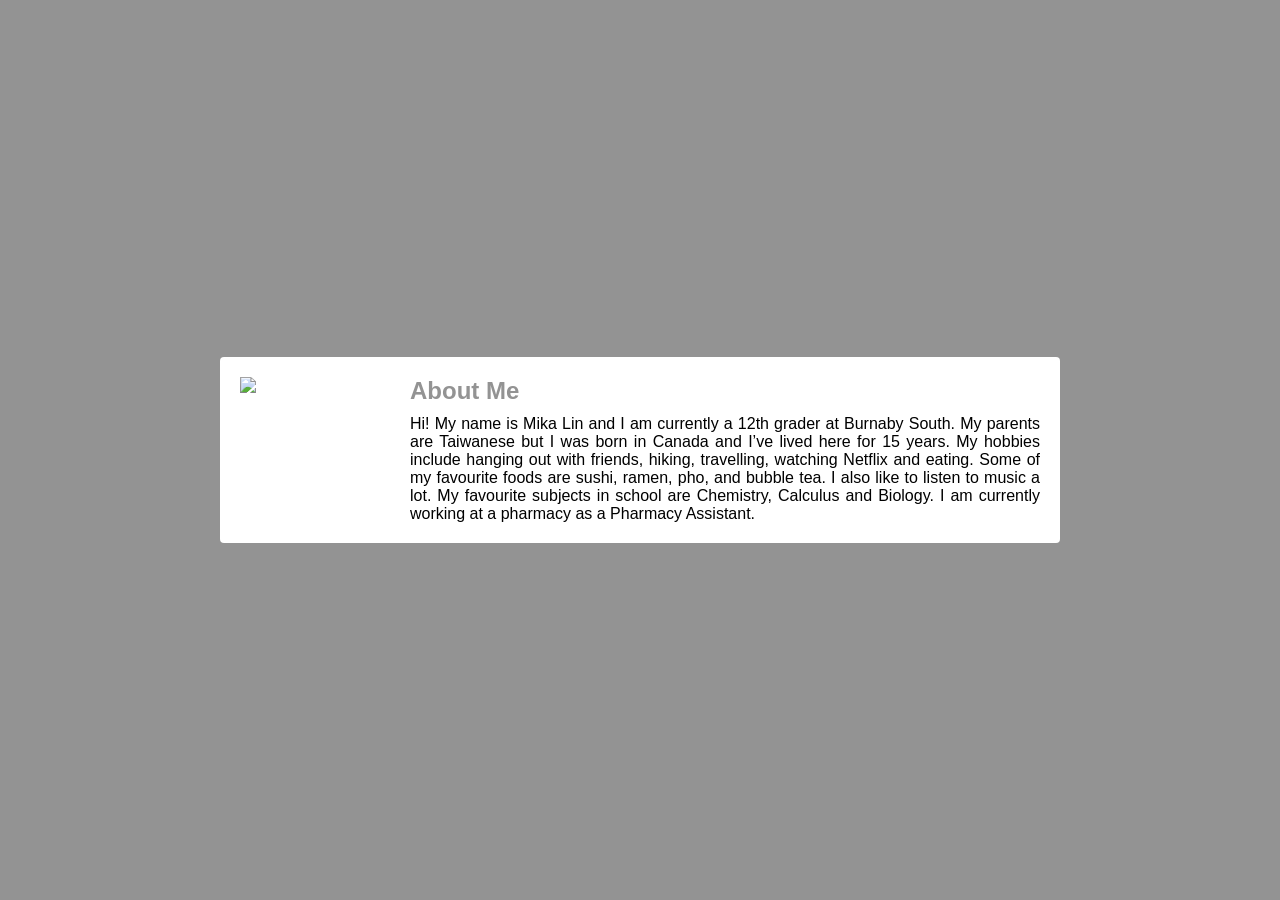
==== index.html @ 57b4ee95 "Update index.html" ====
<!doctype html>
<html>
<head>
<meta charset="utf-8">
<title>About Me</title>
<link rel = "stylesheet" type = "text/css" href="style.css">
</head>
   <body>
      <div class = "box">
         <div class = "imgBx">
            <img src="https://user-images.githubusercontent.com/61289486/82626565-fa042300-9b9c-11ea-9960-31165a75f4c3.png">
         </div>
         <div class="content">
            <h2>About Me</h2>
            <p>Hi! My name is Mika Lin and I am currently a 12th grader at Burnaby South. My parents are Taiwanese but I was 
               born in Canada and I’ve lived here for 15 years. My hobbies include hanging out with friends, hiking, 
               travelling, watching Netflix and eating. Some of my favourite foods are sushi, ramen, pho, and bubble tea. I 
               also like to listen to music a lot. My favourite subjects in school are Chemistry, Calculus and Biology. I am 
               currently working at a pharmacy as a Pharmacy Assistant.</p>
         </div>
      </div>
   </body>
</html>
---- style.css ----
body
{
    margin: 0;
    padding: 0;
    font-family: sans-serif;
    background: #939393;
}
.box
{
    position: absolute;
    top: 50%;
    left: 50%;
    transform: translate(-50%,-50%);
    width: 800px;
    padding: 20px;
    bos-sizing: border-box;
    background: #fff;
    border-radius: 4px;
    box-shadow:0 5px 15px rbga(0,0,0,.5);
    display: flex;
    transition: 0.5s;
}
.box:hover
{
    box-shadow: 0 15px 30px rgba(0,0,0,0.5);
}
.box .imgBx
{
    width: 168px;
    hight: 403px;
    flex: 0 0 150px;
}
.box .imgBx img
{
    max-width: 200%;
}
.box .content 
{
    padding-left: 20px;
}
.box .content h2
{
    margin: 0;
    padding-left: 0;
    color: #939393;
    font size: x-large;
}
.box .content p
{
    margin: 0;
    padding: 10px 0 0;
    text-align: justify;
    font size: large;
}
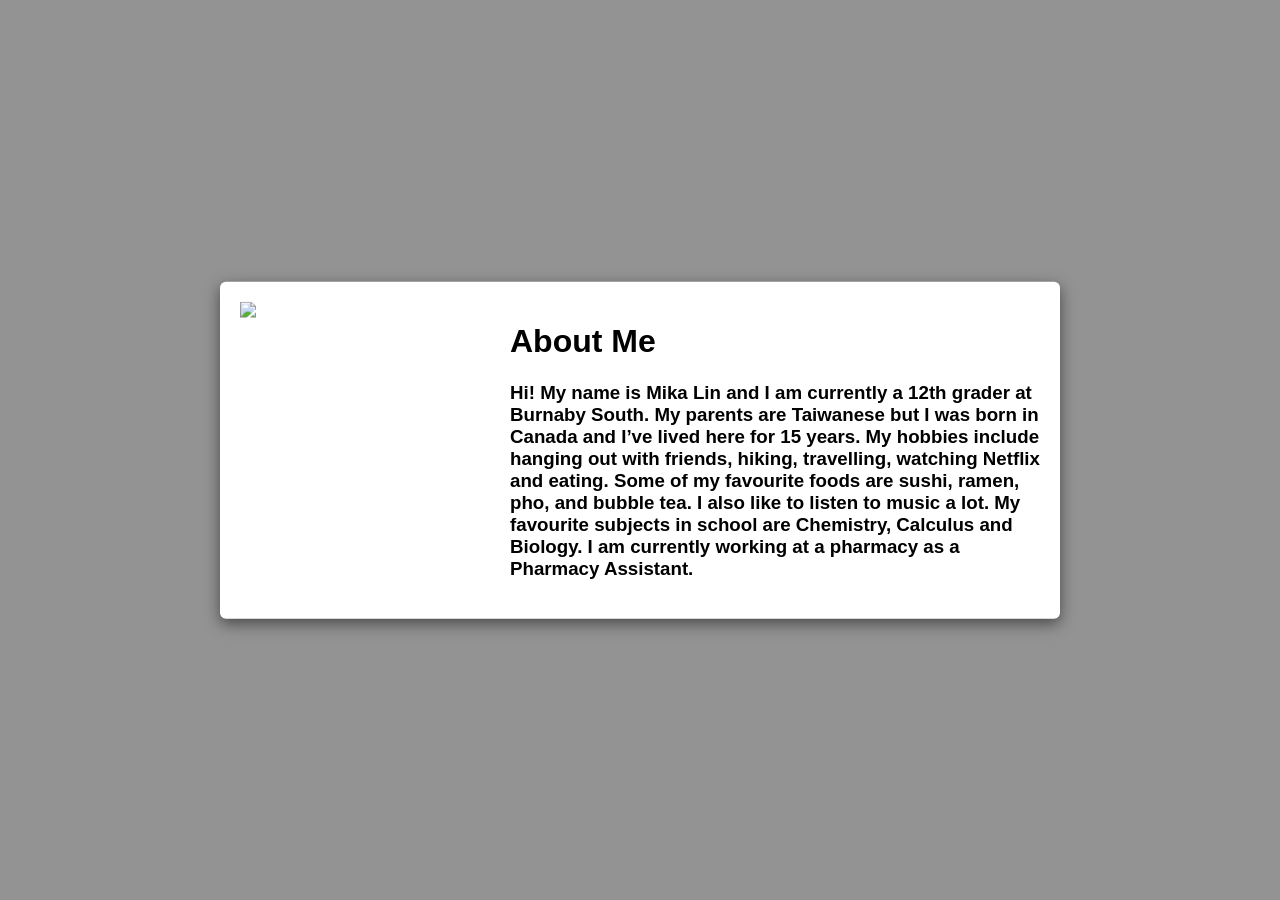
==== commit bda8c281: "Update index.html" ====
--- a/index.html
+++ b/index.html
@@ -11,12 +11,12 @@
             <img src="https://user-images.githubusercontent.com/61289486/82626565-fa042300-9b9c-11ea-9960-31165a75f4c3.png">
          </div>
          <div class="content">
-            <h2>About Me</h2>
-            <p>Hi! My name is Mika Lin and I am currently a 12th grader at Burnaby South. My parents are Taiwanese but I was 
+            <h1>About Me</h1>
+            <h3>Hi! My name is Mika Lin and I am currently a 12th grader at Burnaby South. My parents are Taiwanese but I was 
                born in Canada and I’ve lived here for 15 years. My hobbies include hanging out with friends, hiking, 
                travelling, watching Netflix and eating. Some of my favourite foods are sushi, ramen, pho, and bubble tea. I 
                also like to listen to music a lot. My favourite subjects in school are Chemistry, Calculus and Biology. I am 
-               currently working at a pharmacy as a Pharmacy Assistant.</p>
+               currently working at a pharmacy as a Pharmacy Assistant.</h3>
          </div>
       </div>
    </body>
--- a/style.css
+++ b/style.css
@@ -15,8 +15,8 @@
     padding: 20px;
     bos-sizing: border-box;
     background: #fff;
-    border-radius: 4px;
-    box-shadow:0 5px 15px rbga(0,0,0,.5);
+    border-radius: 6px;
+    box-shadow:0 5px 15px rgba(0,0,0,.5);
     display: flex;
     transition: 0.5s;
 }
@@ -26,8 +26,8 @@
 }
 .box .imgBx
 {
-    width: 168px;
-    hight: 403px;
+    width: 272px;
+    hight: 472px;
     flex: 0 0 150px;
 }
 .box .imgBx img
@@ -36,7 +36,7 @@
 }
 .box .content 
 {
-    padding-left: 20px;
+    padding-left: 120px;
 }
 .box .content h2
 {
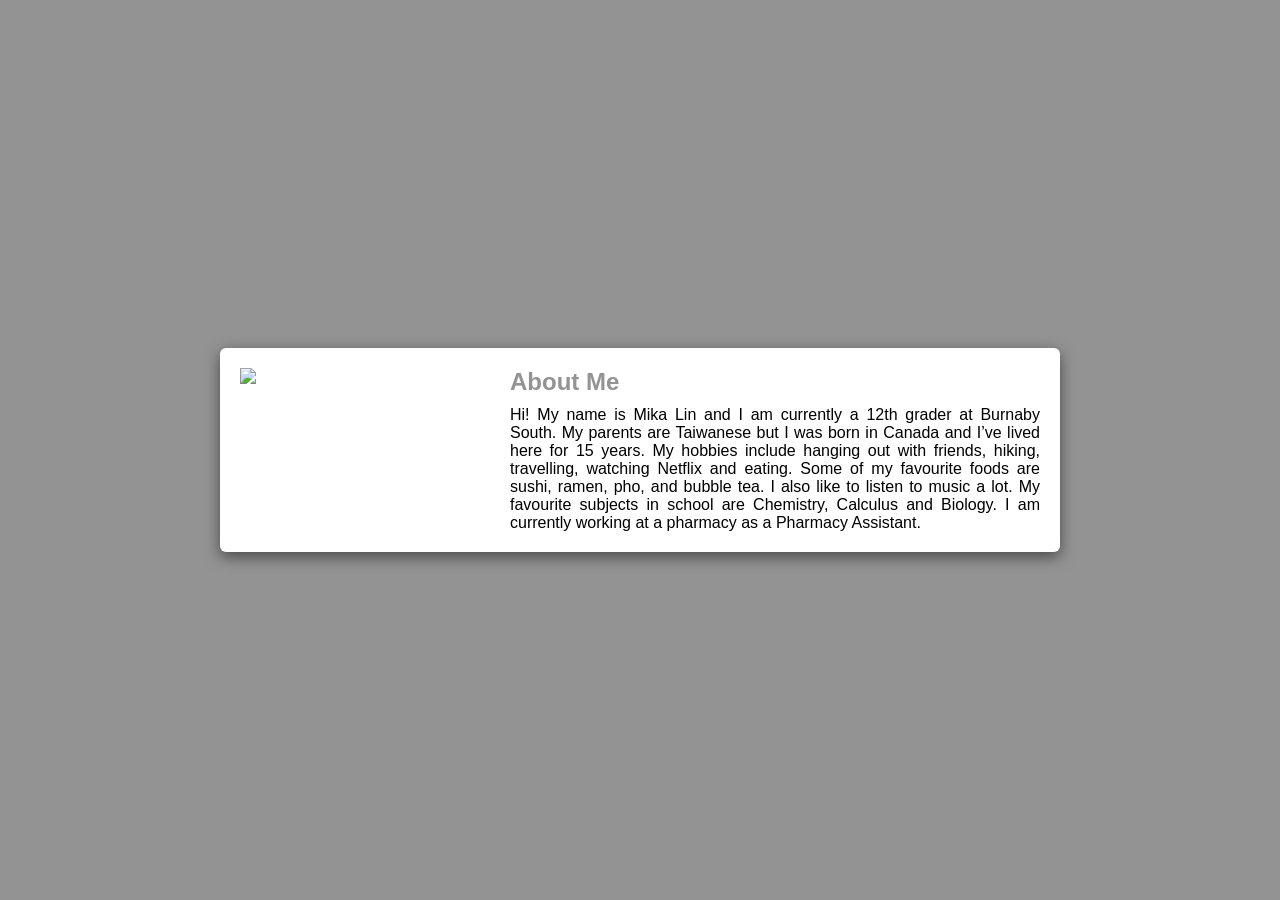
==== commit 176b2658: "Update index.html" ====
--- a/index.html
+++ b/index.html
@@ -11,12 +11,12 @@
             <img src="https://user-images.githubusercontent.com/61289486/82626565-fa042300-9b9c-11ea-9960-31165a75f4c3.png">
          </div>
          <div class="content">
-            <h1>About Me</h1>
-            <h3>Hi! My name is Mika Lin and I am currently a 12th grader at Burnaby South. My parents are Taiwanese but I was 
+            <h2>About Me</h2>
+            <p>Hi! My name is Mika Lin and I am currently a 12th grader at Burnaby South. My parents are Taiwanese but I was 
                born in Canada and I’ve lived here for 15 years. My hobbies include hanging out with friends, hiking, 
                travelling, watching Netflix and eating. Some of my favourite foods are sushi, ramen, pho, and bubble tea. I 
                also like to listen to music a lot. My favourite subjects in school are Chemistry, Calculus and Biology. I am 
-               currently working at a pharmacy as a Pharmacy Assistant.</h3>
+               currently working at a pharmacy as a Pharmacy Assistant.</p>
          </div>
       </div>
    </body>
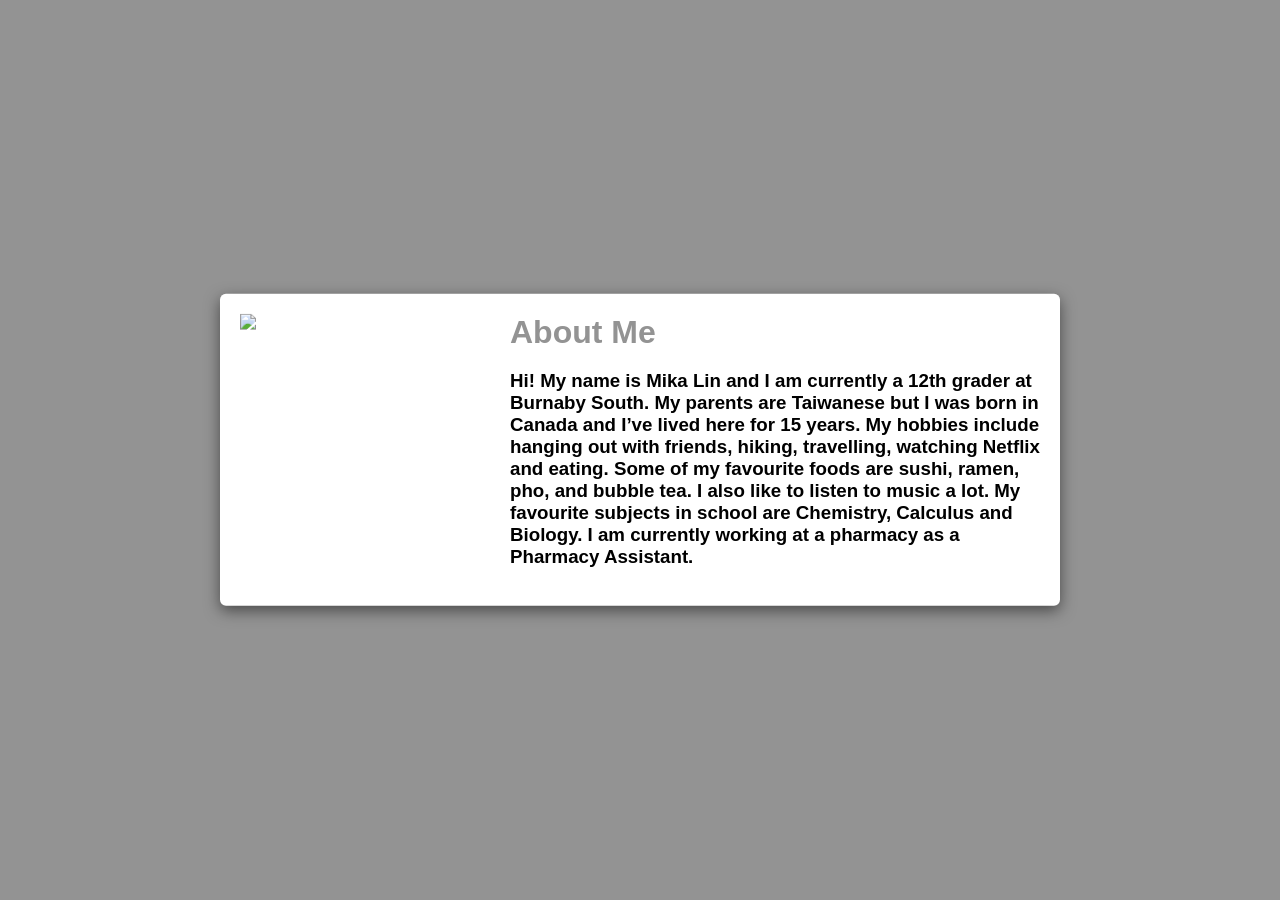
==== commit 7a8bc133: "Update index.html" ====
--- a/index.html
+++ b/index.html
@@ -11,12 +11,12 @@
             <img src="https://user-images.githubusercontent.com/61289486/82626565-fa042300-9b9c-11ea-9960-31165a75f4c3.png">
          </div>
          <div class="content">
-            <h2>About Me</h2>
-            <p>Hi! My name is Mika Lin and I am currently a 12th grader at Burnaby South. My parents are Taiwanese but I was 
+            <h1>About Me</h1>
+            <h3>Hi! My name is Mika Lin and I am currently a 12th grader at Burnaby South. My parents are Taiwanese but I was 
                born in Canada and I’ve lived here for 15 years. My hobbies include hanging out with friends, hiking, 
                travelling, watching Netflix and eating. Some of my favourite foods are sushi, ramen, pho, and bubble tea. I 
                also like to listen to music a lot. My favourite subjects in school are Chemistry, Calculus and Biology. I am 
-               currently working at a pharmacy as a Pharmacy Assistant.</p>
+               currently working at a pharmacy as a Pharmacy Assistant.</h3>
          </div>
       </div>
    </body>
--- a/style.css
+++ b/style.css
@@ -38,14 +38,14 @@
 {
     padding-left: 120px;
 }
-.box .content h2
+.box .content h1
 {
     margin: 0;
-    padding-left: 0;
+    padding-left: 10;
     color: #939393;
     font size: x-large;
 }
-.box .content p
+.box .content h4
 {
     margin: 0;
     padding: 10px 0 0;
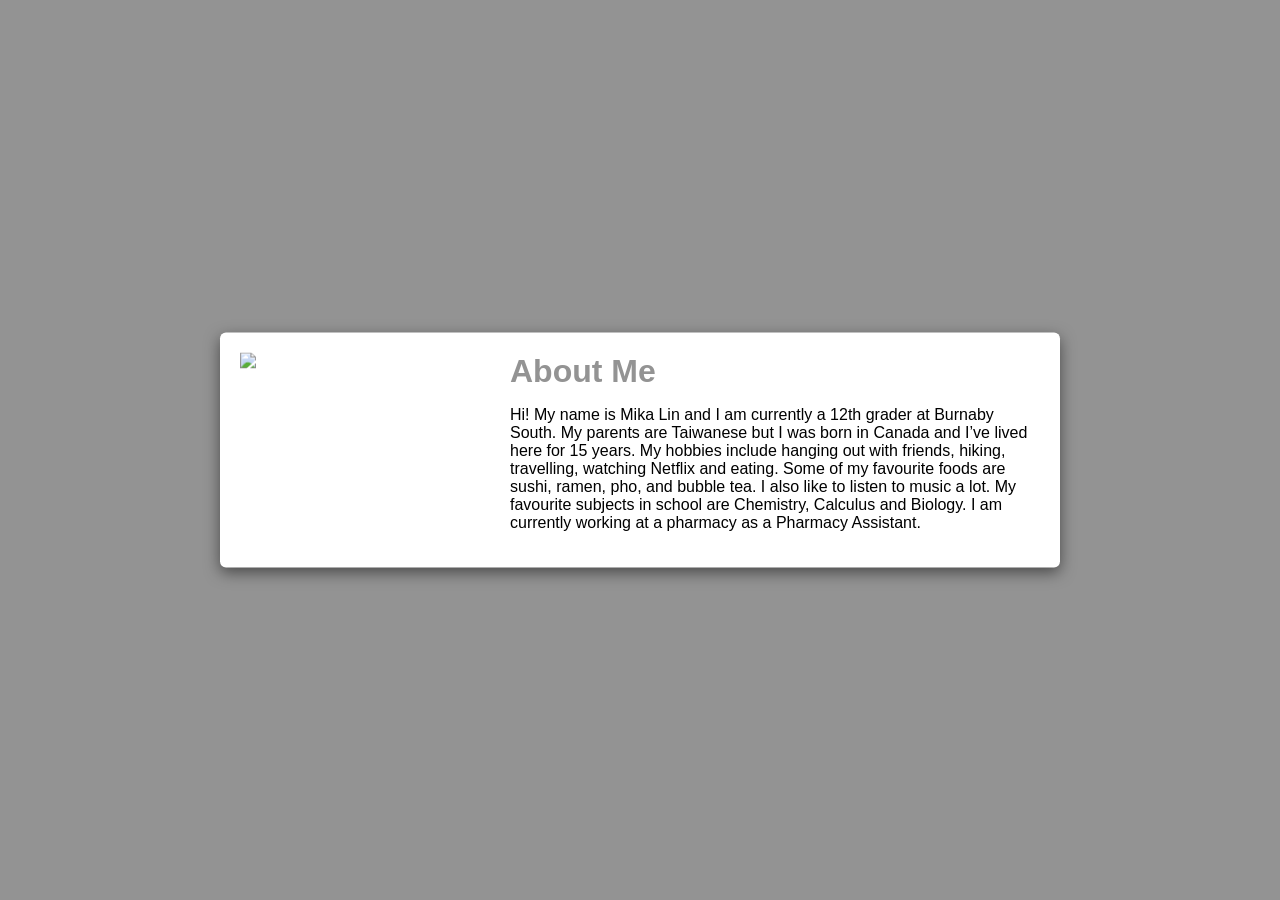
==== commit 5000093d: "Update index.html" ====
--- a/index.html
+++ b/index.html
@@ -12,11 +12,11 @@
          </div>
          <div class="content">
             <h1>About Me</h1>
-            <h3>Hi! My name is Mika Lin and I am currently a 12th grader at Burnaby South. My parents are Taiwanese but I was 
+            <p>Hi! My name is Mika Lin and I am currently a 12th grader at Burnaby South. My parents are Taiwanese but I was 
                born in Canada and I’ve lived here for 15 years. My hobbies include hanging out with friends, hiking, 
                travelling, watching Netflix and eating. Some of my favourite foods are sushi, ramen, pho, and bubble tea. I 
                also like to listen to music a lot. My favourite subjects in school are Chemistry, Calculus and Biology. I am 
-               currently working at a pharmacy as a Pharmacy Assistant.</h3>
+               currently working at a pharmacy as a Pharmacy Assistant.</p>
          </div>
       </div>
    </body>
--- a/style.css
+++ b/style.css
@@ -45,7 +45,7 @@
     color: #939393;
     font size: x-large;
 }
-.box .content h4
+.box .content h3
 {
     margin: 0;
     padding: 10px 0 0;
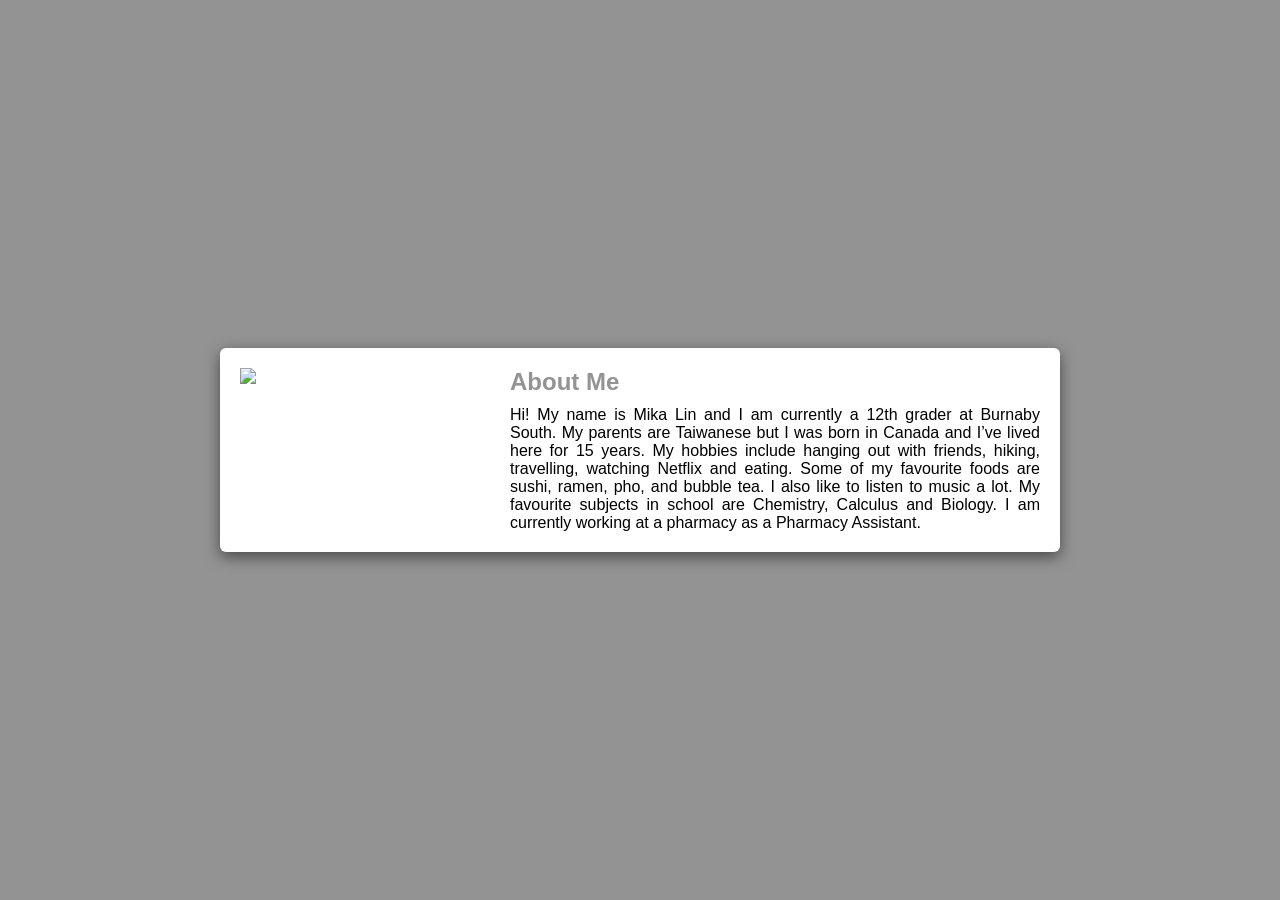
==== commit 306b51e8: "Update index.html" ====
--- a/index.html
+++ b/index.html
@@ -11,7 +11,7 @@
             <img src="https://user-images.githubusercontent.com/61289486/82626565-fa042300-9b9c-11ea-9960-31165a75f4c3.png">
          </div>
          <div class="content">
-            <h1>About Me</h1>
+            <h2>About Me</h2>
             <p>Hi! My name is Mika Lin and I am currently a 12th grader at Burnaby South. My parents are Taiwanese but I was 
                born in Canada and I’ve lived here for 15 years. My hobbies include hanging out with friends, hiking, 
                travelling, watching Netflix and eating. Some of my favourite foods are sushi, ramen, pho, and bubble tea. I 
@@ -21,17 +21,3 @@
       </div>
    </body>
 </html>
-
-
-
-
-
-
-
-
-
-
-
-
-
-
--- a/style.css
+++ b/style.css
@@ -38,17 +38,17 @@
 {
     padding-left: 120px;
 }
-.box .content h1
+.box .content h2
 {
     margin: 0;
     padding-left: 10;
     color: #939393;
-    font size: x-large;
+    font size: 50;
 }
-.box .content h3
+.box .content p
 {
     margin: 0;
     padding: 10px 0 0;
     text-align: justify;
-    font size: large;
+    font size: 30;
 }
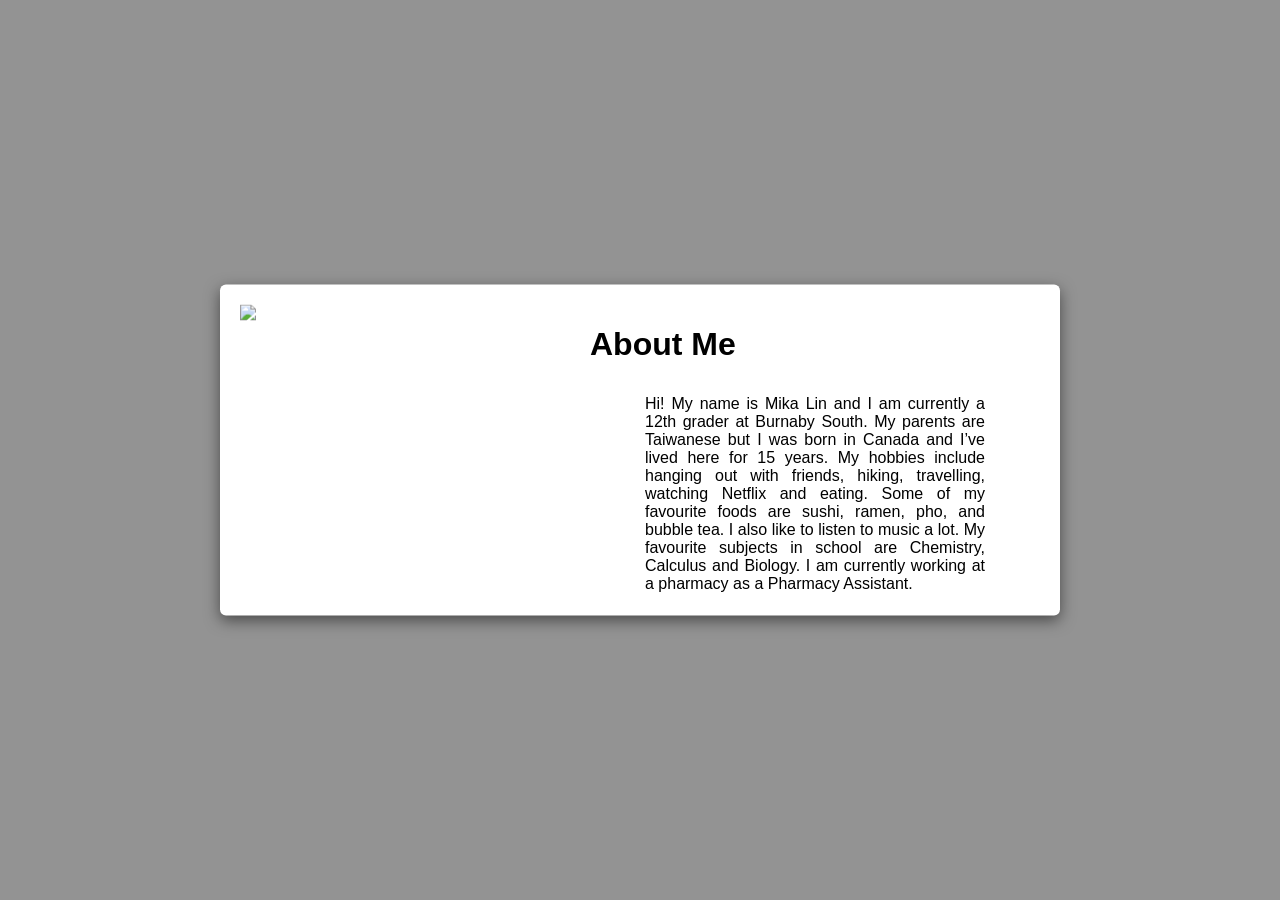
==== commit 28bfe565: "Update index.html" ====
--- a/index.html
+++ b/index.html
@@ -11,7 +11,7 @@
             <img src="https://user-images.githubusercontent.com/61289486/82626565-fa042300-9b9c-11ea-9960-31165a75f4c3.png">
          </div>
          <div class="content">
-            <h2>About Me</h2>
+            <h1>About Me</h1>
             <p>Hi! My name is Mika Lin and I am currently a 12th grader at Burnaby South. My parents are Taiwanese but I was 
                born in Canada and I’ve lived here for 15 years. My hobbies include hanging out with friends, hiking, 
                travelling, watching Netflix and eating. Some of my favourite foods are sushi, ramen, pho, and bubble tea. I 
--- a/style.css
+++ b/style.css
@@ -36,19 +36,19 @@
 }
 .box .content 
 {
-    padding-left: 120px;
+    padding-left: 200px;
 }
 .box .content h2
 {
     margin: 0;
-    padding-left: 10;
+    padding: 10% 10%;
     color: #939393;
-    font size: 50;
+    font size: 50px;
 }
 .box .content p
 {
     margin: 0;
-    padding: 10px 0 0;
+    padding: 10px 55px 3px;
     text-align: justify;
-    font size: 30;
+    font size: 30px;
 }
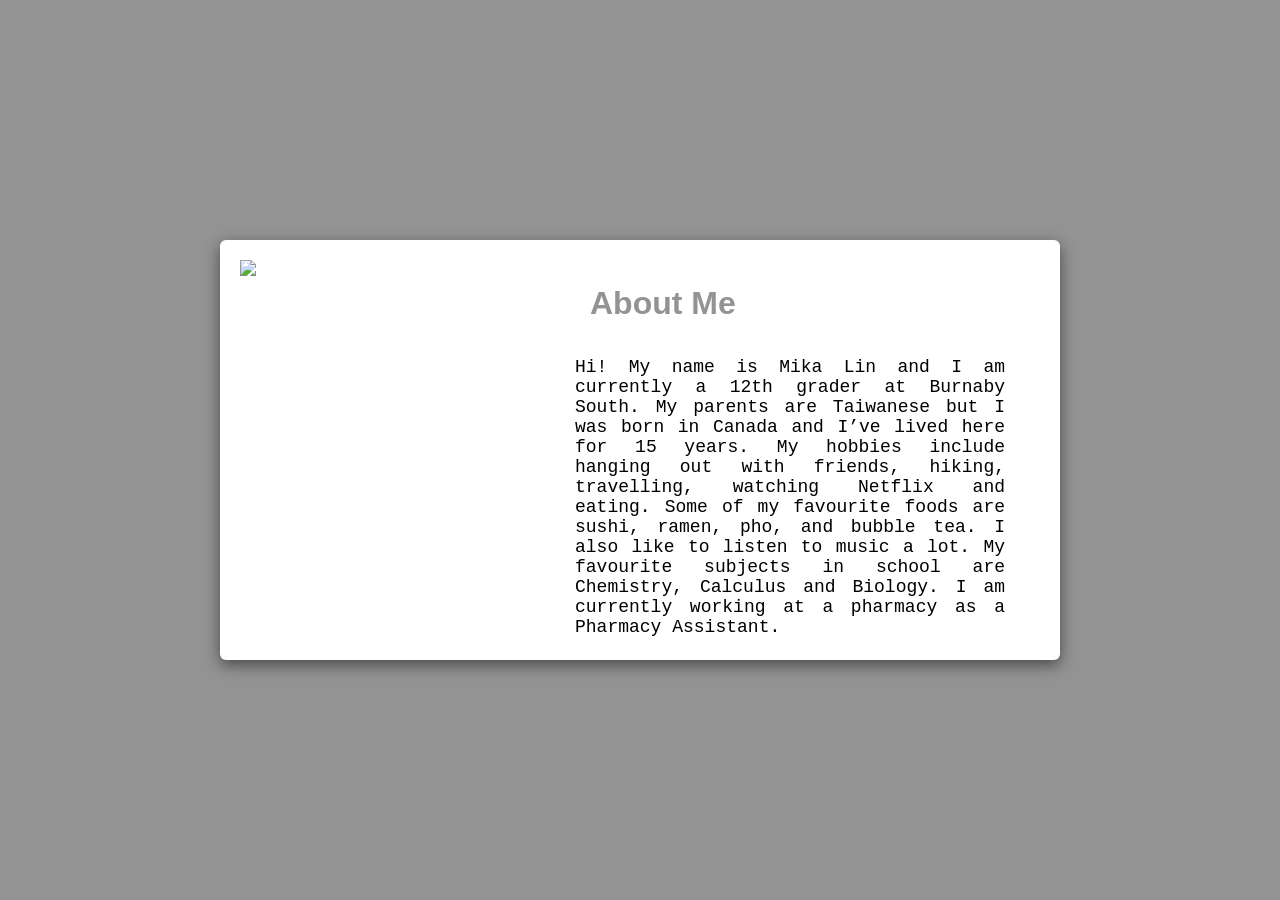
==== commit 8eae8ae5: "Update index.html" ====
--- a/index.html
+++ b/index.html
@@ -12,7 +12,7 @@
          </div>
          <div class="content">
             <h1>About Me</h1>
-            <p>Hi! My name is Mika Lin and I am currently a 12th grader at Burnaby South. My parents are Taiwanese but I was 
+            <p>   Hi! My name is Mika Lin and I am currently a 12th grader at Burnaby South. My parents are Taiwanese but I was 
                born in Canada and I’ve lived here for 15 years. My hobbies include hanging out with friends, hiking, 
                travelling, watching Netflix and eating. Some of my favourite foods are sushi, ramen, pho, and bubble tea. I 
                also like to listen to music a lot. My favourite subjects in school are Chemistry, Calculus and Biology. I am 
--- a/style.css
+++ b/style.css
@@ -36,19 +36,20 @@
 }
 .box .content 
 {
-    padding-left: 200px;
+    padding-left: 150px;
 }
-.box .content h2
+.box .content h1
 {
     margin: 0;
-    padding: 10% 10%;
+    padding: 5% 10%;
     color: #939393;
-    font size: 50px;
+    ffont-size:x-large;
 }
 .box .content p
 {
+    font-family: "Lucida Console", Courier, monospace;
     margin: 0;
-    padding: 10px 55px 3px;
+    padding: 10px 35px 3px;
     text-align: justify;
-    font size: 30px;
+    font-size:large;
 }
